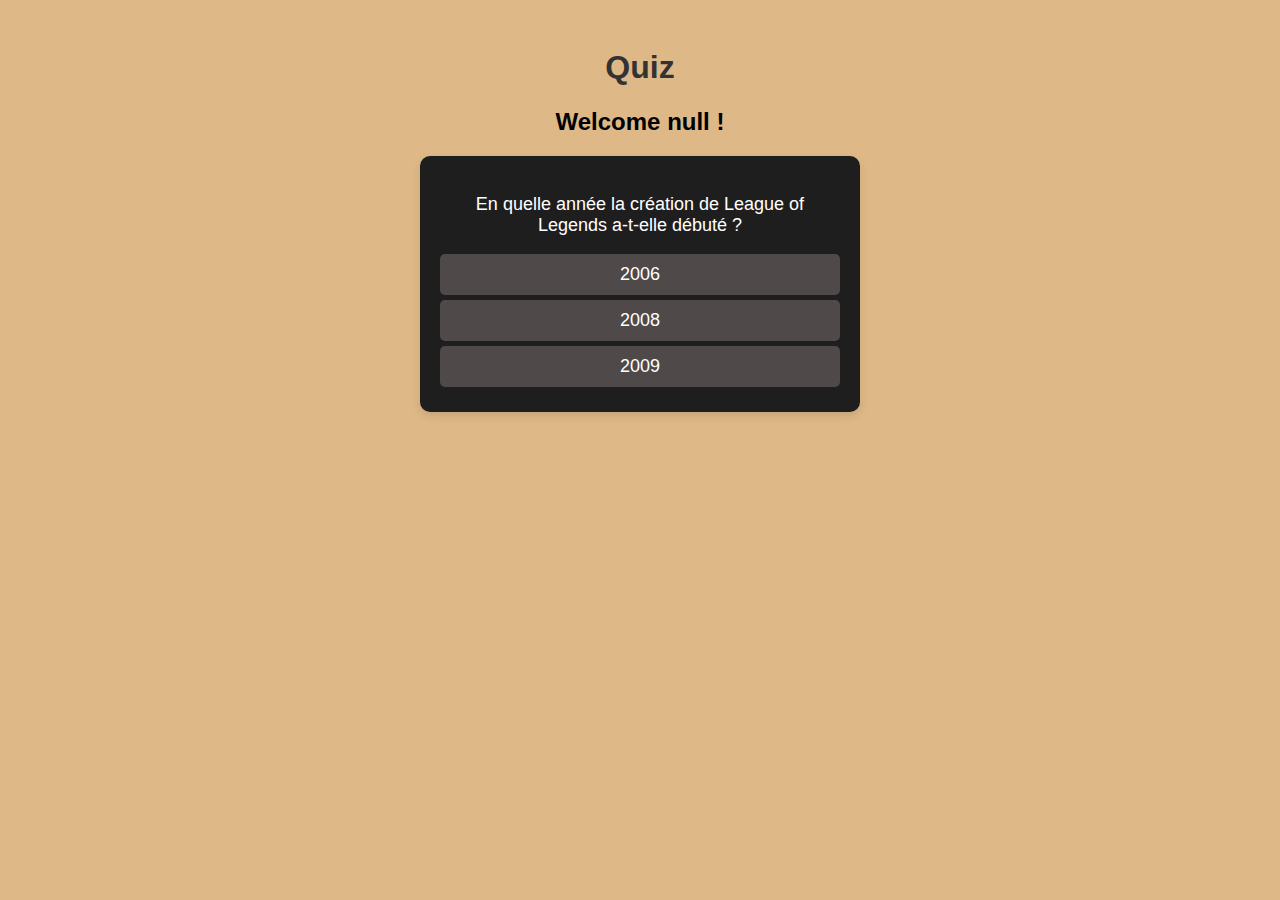
==== ss.html @ 1c084c38 "modifications" ====
<!DOCTYPE html>
<html lang="fr">
<head>
    <meta charset="UTF-8">
    <meta name="viewport" content="width=device-width, initial-scale=1.0">
    <title>Quiz Progressif</title>
    <link rel="stylesheet" href="./style.css">
</head>
<body style="background-color: burlywood;">

    <h1>Quiz</h1>

    <H2 id="welcome">Welcome :</H2>

    <div class="container">
        <div id="question1" class="question visible">
            <p>En quelle année la création de League of Legends a-t-elle débuté ?</p>
            <label><input type="radio" name="q1" value="2006"> 2006</label>
            <label><input type="radio" name="q1" value="2008"> 2008</label>
            <label><input type="radio" name="q1" value="2009"> 2009</label>
        </div>

        <div id="question2" class="question">
            <p>Combien de temps a duré la partie la plus longue de League of Legends ?</p>
            <label><input type="radio" name="q2" value="236"> 236 Minutes et 52 secondes</label>
            <label><input type="radio" name="q2" value="300"> 300 Minutes et 20 secondes</label>
            <label><input type="radio" name="q2" value="270"> 270 Minutes et 19 seconde</label>
        </div>

        <div id="question3" class="question">
            <p>Qui était le joueur le plus utile du championnat du monde 2015 ?</p>
            <label><input type="radio" name="q3" value="Marin">Marin</label>
            <label><input type="radio" name="q3" value="Faker"> Faker</label>
            <label><input type="radio" name="q3" value="Jankos"> Jankos</label>
        </div>
        <div id="question4" class="question">
            <p>Qui détient le record de sbires tués en une partie pro ?</p>
            <label><input type="radio" name="q4" value="Uzi">Uzi</label>
            <label><input type="radio" name="q4" value="Faker"> Faker</label>
            <label><input type="radio" name="q4" value="Caps"> Caps</label>
        </div>
        <div id="question5" class="question">
            <p>Combien de régions comporte Runeterra ?</p>
            <label><input type="radio" name="q5" value="16">16</label>
            <label><input type="radio" name="q5" value="9"> 9</label>
            <label><input type="radio" name="q5" value="13"> 13</label>
        </div>
        <div id="question6" class="question">
            <p>Quel est le vrai nom de Brand ?</p>
            <label><input type="radio" name="q6" value="Kegan">Kegan Rodghe</label>
            <label><input type="radio" name="q6" value="Atakan"> Atakan</label>
            <label><input type="radio" name="q6" value="Meguma">Meguma</label>
        </div>
        <div id="question7" class="question">
            <p>Et celui de Miss Fortune ?</p>
            <label><input type="radio" name="q7" value="Fiona">Fiona</label>
            <label><input type="radio" name="q7" value="Sarah"> Sarah</label>
            <label><input type="radio" name="q7" value="Sissi"> Sissi</label>
        </div>
  
        <div id="question8" class="question">
            <p>Combien de personnages utilisent des armes à feu ?</p>
            <label><input type="radio" name="q8" value="16">16</label>
            <label><input type="radio" name="q8" value="14"> 14</label>
            <label><input type="radio" name="q8" value="17"> 17</label>
        </div>
        <div id="question9" class="question">
            <p>Quelle est la ville la plus proche du Mont Targon ?</p>
            <label><input type="radio" name="q9" value="Nerimazeth">Nerimazeth</label>
            <label><input type="radio" name="q9" value="Otttah"> Otttah</label>
            <label><input type="radio" name="q9" value="Sakion"> Sakion </label>
        </div>
        <div id="question10" class="question">
            <p>Combien de personnages vivent au Mont Targon ?</p>
            <label><input type="radio" name="q10" value="9">9</label>
            <label><input type="radio" name="q10" value="7">7 </label>
            <label><input type="radio" name="q10" value="Indie3"> 3</label>
        </div>

        <button id="valider" class="hidden">Voir le score</button>
        <p id="resultat" class="hidden"></p>
        <button id="rejouer" class="hidden">Rejouer</button>

        <input type="hidden" id="score" value="0">
    </div>

    <script src="./skript.js"></script>
</body>
</html>
---- style.css ----
body {
  font-family: 'Arial', sans-serif;
  background-color: #f4f4f4;
  text-align: center;
  padding: 20px;
}

h1 {
  color: #333;
}

.container {
  background: rgb(31, 30, 30);
  max-width: 400px;
  margin: auto;
  padding: 20px;
  border-radius: 10px;
  box-shadow: 0px 4px 10px rgba(0, 0, 0, 0.1);
  color: white;
}

.question {
  display: none;
  font-size: 18px;
}

.visible {
  display: block;
}

.hidden {
  display: none;
}

label {
  display: block;
  background: #4f4949;
  padding: 10px;
  margin: 5px 0;
  border-radius: 5px;
  cursor: pointer;
  transition: background 0.3s;
  color: white;
}

input[type="radio"] {
  display: none;
}

label:hover {
  background: #6e6b6b;
}

button {
  background: #54585d;
  color: white;
  border: none;
  padding: 10px 15px;
  margin-top: 15px;
  font-size: 16px;
  border-radius: 5px;
  cursor: pointer;
  transition: background 0.3s;
}

button:hover {
  background: #343639;
}

#resultat {
  font-size: 20px;
  font-weight: bold;
  color: #333;
  margin-top: 15px;
  color: white;
}
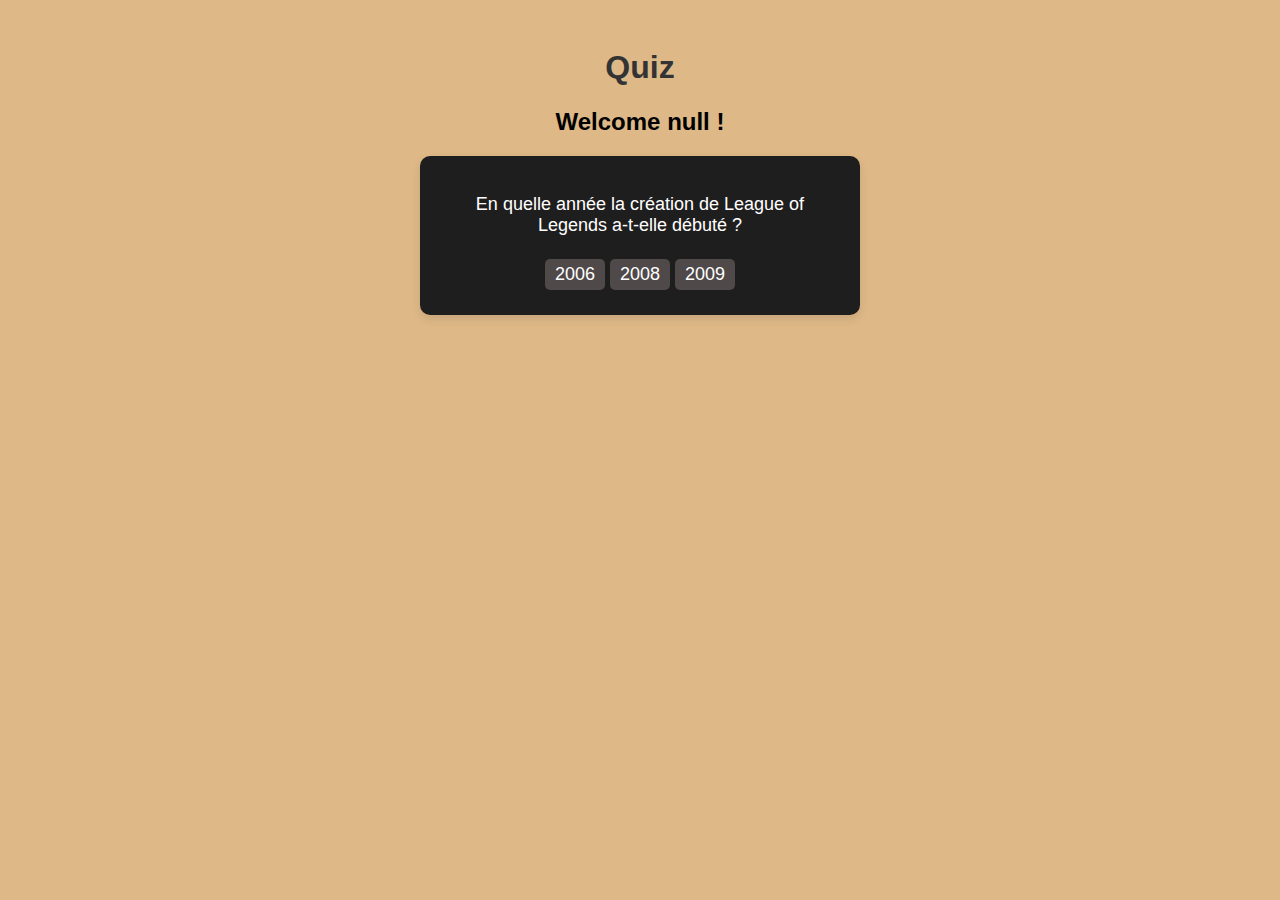
==== commit 3db3c6fa: "finalisation projet" ====
--- a/ss.html
+++ b/ss.html
@@ -20,7 +20,7 @@
             <label><input type="radio" name="q1" value="2009"> 2009</label>
         </div>
 
-        <div id="question2" class="question">
+        <div id="question2" class="question ">
             <p>Combien de temps a duré la partie la plus longue de League of Legends ?</p>
             <label><input type="radio" name="q2" value="236"> 236 Minutes et 52 secondes</label>
             <label><input type="radio" name="q2" value="300"> 300 Minutes et 20 secondes</label>
